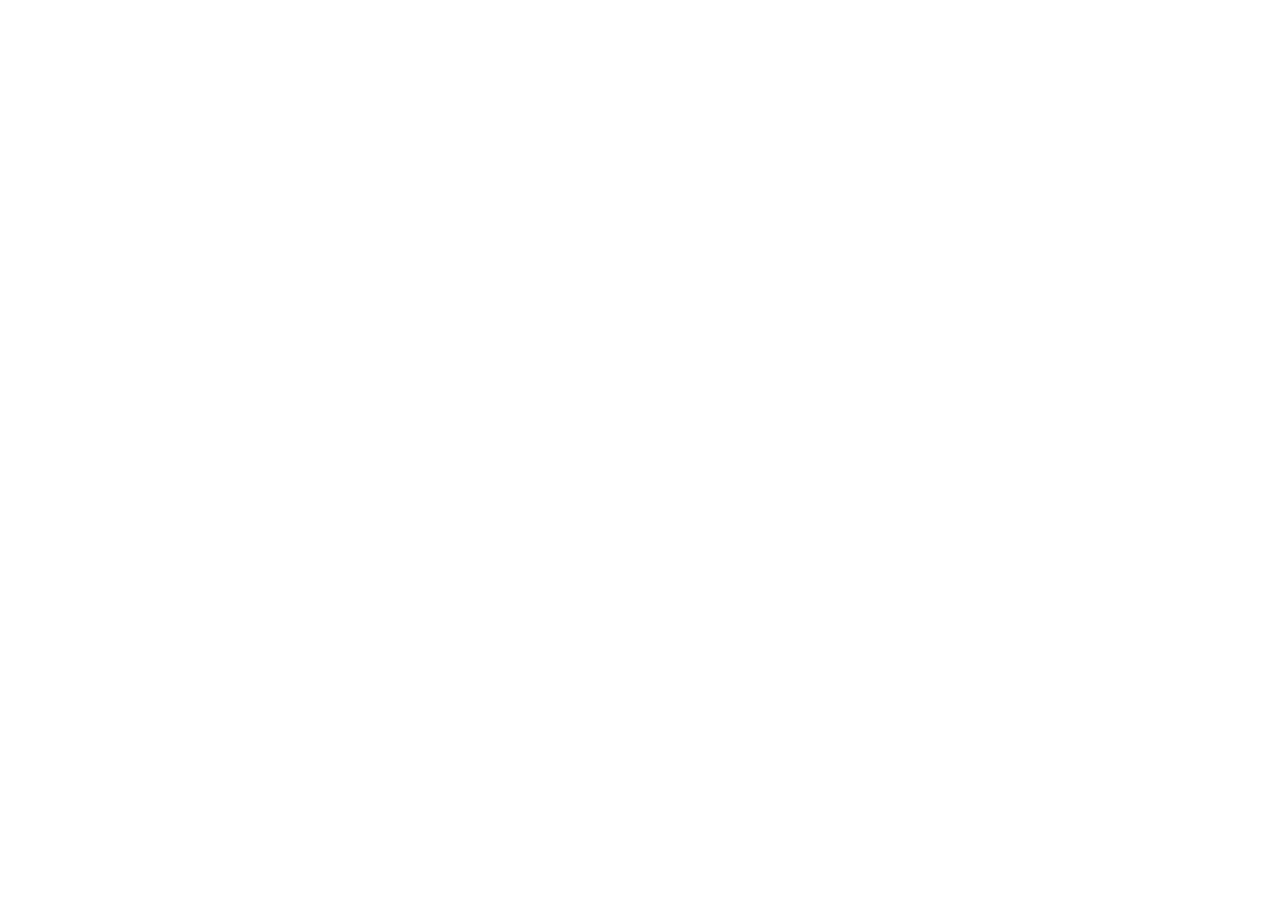
==== modules/panel/web/player.html @ 66902898 "feat: integrate rtp2httpd web player with offline embedded assets" ====
<!doctype html>
<html lang="en">
  <head>
    <meta charset="UTF-8" />
    <meta name="viewport" content="width=device-width, initial-scale=1.0, maximum-scale=1.0, user-scalable=no, viewport-fit=cover" />
    <meta name="mobile-web-app-capable" content="yes" />
    <meta name="apple-mobile-web-app-capable" content="yes" />
    <meta name="apple-mobile-web-app-status-bar-style" content="black-translucent" />
    <meta name="apple-mobile-web-app-title" content="IPTV 播放器" />
    <meta name="format-detection" content="telephone=no" />
    <base href="/" />
    <title>IPTV 网页播放器</title>
    <link rel="manifest" href="./player.webmanifest" crossorigin="use-credentials" />
    <link rel="icon" type="image/png" sizes="192x192" href="/assets/icon-192.png" />
    <meta name="theme-color" content="#0891b2" media="(prefers-color-scheme: light)" />
    <meta name="theme-color" content="#050b18" media="(prefers-color-scheme: dark)" />
    <link rel="apple-touch-icon" sizes="192x192" href="/assets/icon-192.png" />
    <script>
      (() => {
        const root = document.documentElement;
        const navigatorStandalone = navigator.standalone;
        const isStandalone =
          typeof navigatorStandalone === "boolean"
            ? navigatorStandalone
            : window.matchMedia("(display-mode: standalone)").matches;
        root.dataset.playerStandalone = isStandalone ? "true" : "false";

        const ua = navigator.userAgent;
        const deviceMemory = Number.isFinite(navigator.deviceMemory) ? navigator.deviceMemory : undefined;
        const hardwareConcurrency = Number.isFinite(navigator.hardwareConcurrency)
          ? navigator.hardwareConcurrency
          : undefined;
        const isLGWebOS =
          /(?:Web0S|webOS)/i.test(ua) || (/\bNetCast\b/i.test(ua) && /\b(?:SmartTV|Colt)\/[\d.]+/i.test(ua));
        const isAndroid = /Android|HarmonyOS|OpenHarmony/i.test(ua);
        const isAndroidTV =
          isAndroid && /\b(?:TV|SmartTV|GoogleTV|BRAVIA|SHIELD|MiTV|MIBOX)\b|\bAFT[A-Z0-9]+\b/i.test(ua);
        const isIOS =
          /iPhone|iPad|iPod|CPU (?:iPhone )?OS \d+[_\d]* like Mac OS X|EdgiOS|CriOS|FxiOS|OPiOS/.test(ua) ||
          (navigator.platform === "MacIntel" && navigator.maxTouchPoints > 1);
        const isOtherMobile = /Mobile|Tablet|Silk|Kindle|PlayBook/i.test(ua);

        root.dataset.playerPlatform = isLGWebOS
          ? "lg-webos"
          : isAndroidTV
            ? "android-tv"
            : isAndroid
              ? "android"
              : isIOS
                ? "ios"
                : isOtherMobile
                  ? "mobile"
                  : "desktop";

        let performanceTier = "capable";
        if (isLGWebOS || isAndroidTV) {
          performanceTier = "constrained";
        } else if (isAndroid) {
          const lowMemory = deviceMemory !== undefined && deviceMemory <= 4;
          const lowConcurrency = hardwareConcurrency !== undefined && hardwareConcurrency <= 4;
          if (lowMemory || lowConcurrency) performanceTier = "constrained";
        }
        root.dataset.performanceTier = performanceTier;

        let playerAppearance = root.dataset.performanceTier === "constrained" ? "simple" : "fancy";
        try {
          const storedPlayerAppearance = localStorage.getItem("rtp2httpd-player-appearance");
          if (storedPlayerAppearance === "fancy" || storedPlayerAppearance === "simple") {
            playerAppearance = storedPlayerAppearance;
          }
        } catch (error) {
          console.warn("Failed to apply stored player appearance early", error);
        }
        root.classList.toggle("player-theme-simple", playerAppearance === "simple");

        try {
          const storageKey = "rtp2httpd-player-theme";
          const stored = localStorage.getItem(storageKey);
          const theme = stored === "light" || stored === "dark" ? stored : "auto";
          const prefersDark = window.matchMedia("(prefers-color-scheme: dark)").matches;
          const isDark = theme === "dark" || (theme === "auto" && prefersDark);
          if (isDark) {
            root.classList.add("dark");
            root.style.colorScheme = "dark";
          } else {
            root.classList.remove("dark");
            root.style.colorScheme = "light";
          }
        } catch (error) {
          console.warn("Failed to apply stored theme early", error);
        }
      })();
    </script>
    <script type="module" crossorigin src="/assets/player-D-vVEnZr.js"></script>
    <link rel="modulepreload" crossorigin href="/assets/use-theme-Cq9Z6FDc.js">
    <link rel="stylesheet" crossorigin href="/assets/use-theme-2n_pANvX.css">
  </head>
  <body class="overflow-hidden bg-background text-foreground antialiased">
    <div id="root"></div>
  </body>
</html>
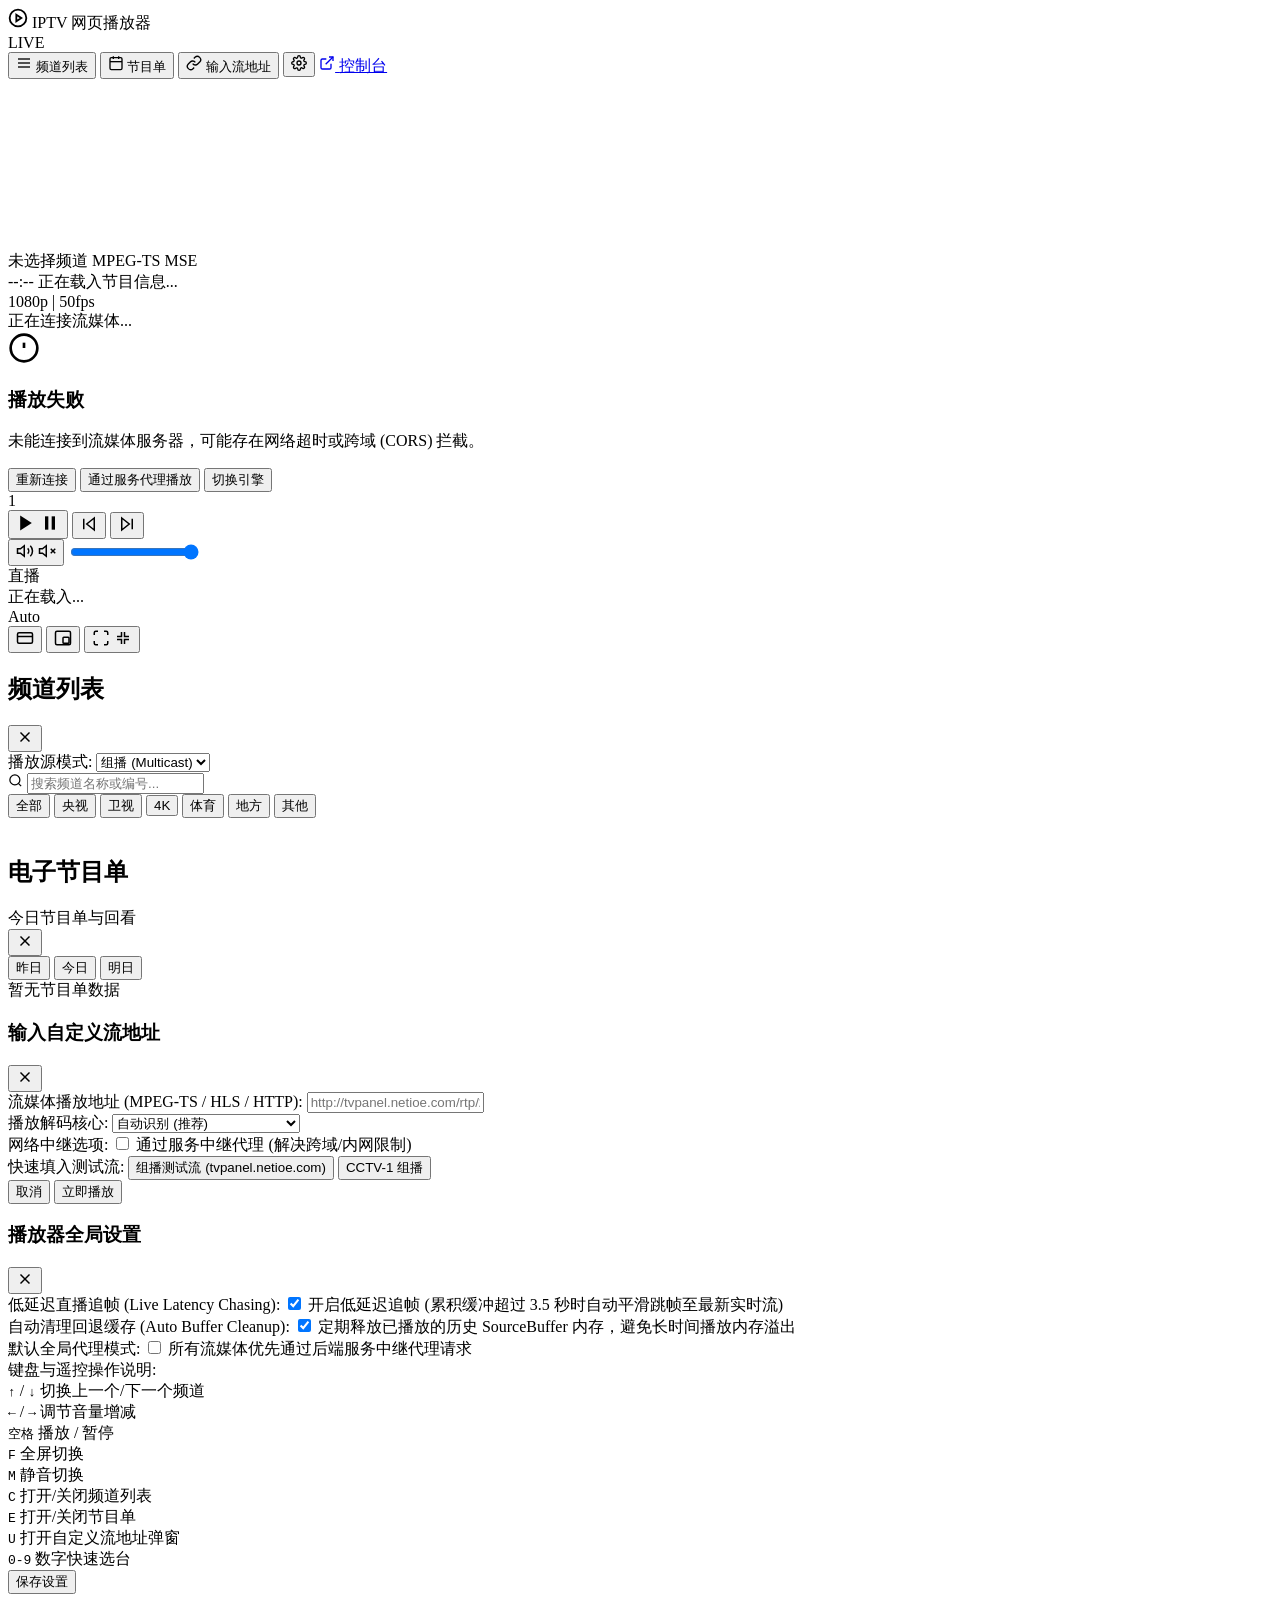
==== commit 3d853e26: "feat: implement native web player with mpeg-ts and hls playback support" ====
--- a/modules/panel/web/player.html
+++ b/modules/panel/web/player.html
@@ -1,101 +1,313 @@
-<!doctype html>
-<html lang="en">
-  <head>
-    <meta charset="UTF-8" />
-    <meta name="viewport" content="width=device-width, initial-scale=1.0, maximum-scale=1.0, user-scalable=no, viewport-fit=cover" />
-    <meta name="mobile-web-app-capable" content="yes" />
-    <meta name="apple-mobile-web-app-capable" content="yes" />
-    <meta name="apple-mobile-web-app-status-bar-style" content="black-translucent" />
-    <meta name="apple-mobile-web-app-title" content="IPTV 播放器" />
-    <meta name="format-detection" content="telephone=no" />
-    <base href="/" />
-    <title>IPTV 网页播放器</title>
-    <link rel="manifest" href="./player.webmanifest" crossorigin="use-credentials" />
-    <link rel="icon" type="image/png" sizes="192x192" href="/assets/icon-192.png" />
-    <meta name="theme-color" content="#0891b2" media="(prefers-color-scheme: light)" />
-    <meta name="theme-color" content="#050b18" media="(prefers-color-scheme: dark)" />
-    <link rel="apple-touch-icon" sizes="192x192" href="/assets/icon-192.png" />
-    <script>
-      (() => {
-        const root = document.documentElement;
-        const navigatorStandalone = navigator.standalone;
-        const isStandalone =
-          typeof navigatorStandalone === "boolean"
-            ? navigatorStandalone
-            : window.matchMedia("(display-mode: standalone)").matches;
-        root.dataset.playerStandalone = isStandalone ? "true" : "false";
-
-        const ua = navigator.userAgent;
-        const deviceMemory = Number.isFinite(navigator.deviceMemory) ? navigator.deviceMemory : undefined;
-        const hardwareConcurrency = Number.isFinite(navigator.hardwareConcurrency)
-          ? navigator.hardwareConcurrency
-          : undefined;
-        const isLGWebOS =
-          /(?:Web0S|webOS)/i.test(ua) || (/\bNetCast\b/i.test(ua) && /\b(?:SmartTV|Colt)\/[\d.]+/i.test(ua));
-        const isAndroid = /Android|HarmonyOS|OpenHarmony/i.test(ua);
-        const isAndroidTV =
-          isAndroid && /\b(?:TV|SmartTV|GoogleTV|BRAVIA|SHIELD|MiTV|MIBOX)\b|\bAFT[A-Z0-9]+\b/i.test(ua);
-        const isIOS =
-          /iPhone|iPad|iPod|CPU (?:iPhone )?OS \d+[_\d]* like Mac OS X|EdgiOS|CriOS|FxiOS|OPiOS/.test(ua) ||
-          (navigator.platform === "MacIntel" && navigator.maxTouchPoints > 1);
-        const isOtherMobile = /Mobile|Tablet|Silk|Kindle|PlayBook/i.test(ua);
-
-        root.dataset.playerPlatform = isLGWebOS
-          ? "lg-webos"
-          : isAndroidTV
-            ? "android-tv"
-            : isAndroid
-              ? "android"
-              : isIOS
-                ? "ios"
-                : isOtherMobile
-                  ? "mobile"
-                  : "desktop";
-
-        let performanceTier = "capable";
-        if (isLGWebOS || isAndroidTV) {
-          performanceTier = "constrained";
-        } else if (isAndroid) {
-          const lowMemory = deviceMemory !== undefined && deviceMemory <= 4;
-          const lowConcurrency = hardwareConcurrency !== undefined && hardwareConcurrency <= 4;
-          if (lowMemory || lowConcurrency) performanceTier = "constrained";
-        }
-        root.dataset.performanceTier = performanceTier;
-
-        let playerAppearance = root.dataset.performanceTier === "constrained" ? "simple" : "fancy";
-        try {
-          const storedPlayerAppearance = localStorage.getItem("rtp2httpd-player-appearance");
-          if (storedPlayerAppearance === "fancy" || storedPlayerAppearance === "simple") {
-            playerAppearance = storedPlayerAppearance;
-          }
-        } catch (error) {
-          console.warn("Failed to apply stored player appearance early", error);
-        }
-        root.classList.toggle("player-theme-simple", playerAppearance === "simple");
-
-        try {
-          const storageKey = "rtp2httpd-player-theme";
-          const stored = localStorage.getItem(storageKey);
-          const theme = stored === "light" || stored === "dark" ? stored : "auto";
-          const prefersDark = window.matchMedia("(prefers-color-scheme: dark)").matches;
-          const isDark = theme === "dark" || (theme === "auto" && prefersDark);
-          if (isDark) {
-            root.classList.add("dark");
-            root.style.colorScheme = "dark";
-          } else {
-            root.classList.remove("dark");
-            root.style.colorScheme = "light";
-          }
-        } catch (error) {
-          console.warn("Failed to apply stored theme early", error);
-        }
-      })();
-    </script>
-    <script type="module" crossorigin src="/assets/player-D-vVEnZr.js"></script>
-    <link rel="modulepreload" crossorigin href="/assets/use-theme-Cq9Z6FDc.js">
-    <link rel="stylesheet" crossorigin href="/assets/use-theme-2n_pANvX.css">
-  </head>
-  <body class="overflow-hidden bg-background text-foreground antialiased">
-    <div id="root"></div>
-  </body>
+<!DOCTYPE html>
+<html lang="zh-CN">
+<head>
+  <meta charset="UTF-8">
+  <meta name="viewport" content="width=device-width, initial-scale=1.0, maximum-scale=1.0, user-scalable=no, viewport-fit=cover">
+  <meta name="apple-mobile-web-app-capable" content="yes">
+  <meta name="apple-mobile-web-app-status-bar-style" content="black-translucent">
+  <meta name="theme-color" content="#090d16">
+  <title>IPTV 网页播放器</title>
+  <link rel="stylesheet" href="/player.css">
+  <script src="/mpegts.min.js"></script>
+  <script src="/hls.min.js"></script>
+  <script src="/player.js" defer></script>
+</head>
+<body class="player-body">
+  <header class="player-header">
+    <div class="header-left">
+      <div class="brand">
+        <span class="brand-icon">
+          <svg width="20" height="20" viewBox="0 0 24 24" fill="none" stroke="currentColor" stroke-width="2.2"><circle cx="12" cy="12" r="10"/><polygon points="10 8 16 12 10 16 10 8"/></svg>
+        </span>
+        <span class="brand-text">IPTV 网页播放器</span>
+      </div>
+      <div class="live-pill">
+        <span class="live-dot"></span>
+        <span class="live-text">LIVE</span>
+      </div>
+    </div>
+    <div class="header-right">
+      <button id="btn-toggle-channels" class="btn-header" title="频道列表 (快捷键: C)">
+        <svg width="16" height="16" viewBox="0 0 24 24" fill="none" stroke="currentColor" stroke-width="2"><line x1="3" y1="12" x2="21" y2="12"/><line x1="3" y1="6" x2="21" y2="6"/><line x1="3" y1="18" x2="21" y2="18"/></svg>
+        <span>频道列表</span>
+      </button>
+      <button id="btn-toggle-epg" class="btn-header" title="电子节目单 (快捷键: E)">
+        <svg width="16" height="16" viewBox="0 0 24 24" fill="none" stroke="currentColor" stroke-width="2"><rect x="3" y="4" width="18" height="18" rx="2" ry="2"/><line x1="16" y1="2" x2="16" y2="6"/><line x1="8" y1="2" x2="8" y2="6"/><line x1="3" y1="10" x2="21" y2="10"/></svg>
+        <span>节目单</span>
+      </button>
+      <button id="btn-open-stream-modal" class="btn-header accent" title="输入自定义流地址 (快捷键: U)">
+        <svg width="16" height="16" viewBox="0 0 24 24" fill="none" stroke="currentColor" stroke-width="2"><path d="M10 13a5 5 0 0 0 7.54.54l3-3a5 5 0 0 0-7.07-7.07l-1.72 1.71"/><path d="M14 11a5 5 0 0 0-7.54-.54l-3 3a5 5 0 0 0 7.07 7.07l1.71-1.71"/></svg>
+        <span>输入流地址</span>
+      </button>
+      <button id="btn-open-settings" class="btn-header" title="播放设置">
+        <svg width="16" height="16" viewBox="0 0 24 24" fill="none" stroke="currentColor" stroke-width="2"><circle cx="12" cy="12" r="3"/><path d="M19.4 15a1.65 1.65 0 0 0 .33 1.82l.06.06a2 2 0 0 1 0 2.83 2 2 0 0 1-2.83 0l-.06-.06a1.65 1.65 0 0 0-1.82-.33 1.65 1.65 0 0 0-1 1.51V21a2 2 0 0 1-2 2 2 2 0 0 1-2-2v-.09A1.65 1.65 0 0 0 9 19.4a1.65 1.65 0 0 0-1.82.33l-.06.06a2 2 0 0 1-2.83 0 2 2 0 0 1 0-2.83l.06-.06a1.65 1.65 0 0 0 .33-1.82 1.65 1.65 0 0 0-1.51-1H3a2 2 0 0 1-2-2 2 2 0 0 1 2-2h.09A1.65 1.65 0 0 0 4.6 9a1.65 1.65 0 0 0-.33-1.82l-.06-.06a2 2 0 0 1 0-2.83 2 2 0 0 1 2.83 0l.06.06a1.65 1.65 0 0 0 1.82.33H9a1.65 1.65 0 0 0 1-1.51V3a2 2 0 0 1 2-2 2 2 0 0 1 2 2v.09a1.65 1.65 0 0 0 1 1.51 1.65 1.65 0 0 0 1.82-.33l.06-.06a2 2 0 0 1 2.83 0 2 2 0 0 1 0 2.83l-.06.06a1.65 1.65 0 0 0-.33 1.82V9a1.65 1.65 0 0 0 1.51 1H21a2 2 0 0 1 2 2 2 2 0 0 1-2 2h-.09a1.65 1.65 0 0 0-1.51 1z"/></svg>
+      </button>
+      <a href="/" class="btn-header" title="返回管理控制台">
+        <svg width="16" height="16" viewBox="0 0 24 24" fill="none" stroke="currentColor" stroke-width="2"><path d="M18 13v6a2 2 0 0 1-2 2H5a2 2 0 0 1-2-2V8a2 2 0 0 1 2-2h6"/><polyline points="15 3 21 3 21 9"/><line x1="10" y1="14" x2="21" y2="3"/></svg>
+        <span>控制台</span>
+      </a>
+    </div>
+  </header>
+
+  <main class="player-main">
+    <div id="video-wrapper" class="video-wrapper aspect-contain">
+      <video id="video" playsinline webkit-playsinline></video>
+
+      <!-- OSD Banner -->
+      <div id="osd" class="osd-banner">
+        <div class="osd-left">
+          <div id="osd-logo-box" class="osd-logo-box">
+            <img id="osd-logo" class="osd-logo" alt="" src="">
+          </div>
+          <div class="osd-info">
+            <div class="osd-channel-line">
+              <span id="osd-number" class="osd-number"></span>
+              <span id="osd-name" class="osd-name">未选择频道</span>
+              <span id="osd-tag" class="osd-tag">MPEG-TS MSE</span>
+            </div>
+            <div class="osd-program-line">
+              <span id="osd-program-time" class="osd-program-time">--:--</span>
+              <span id="osd-program-title" class="osd-program-title">正在载入节目信息...</span>
+            </div>
+            <div class="osd-progress-bar"><div id="osd-progress-inner" class="osd-progress-inner"></div></div>
+          </div>
+        </div>
+        <div class="osd-right">
+          <div id="osd-stats" class="osd-stats-badge">1080p | 50fps</div>
+        </div>
+      </div>
+
+      <!-- Loading Spinner -->
+      <div id="loading-spinner" class="loading-overlay hidden">
+        <div class="spinner"></div>
+        <span id="loading-text" class="loading-text">正在连接流媒体...</span>
+      </div>
+
+      <!-- Error / Diagnostic Dialog -->
+      <div id="error-dialog" class="error-overlay hidden">
+        <div class="error-card">
+          <div class="error-icon">
+            <svg width="32" height="32" viewBox="0 0 24 24" fill="none" stroke="currentColor" stroke-width="2"><circle cx="12" cy="12" r="10"/><line x1="12" y1="8" x2="12" y2="12"/><line x1="12" y1="16" x2="12.01" y2="16"/></svg>
+          </div>
+          <h3 id="error-title" class="error-title">播放失败</h3>
+          <p id="error-message" class="error-message">未能连接到流媒体服务器，可能存在网络超时或跨域 (CORS) 拦截。</p>
+          <div class="error-actions">
+            <button id="btn-error-retry" class="btn-action primary">重新连接</button>
+            <button id="btn-error-proxy" class="btn-action accent">通过服务代理播放</button>
+            <button id="btn-error-engine" class="btn-action secondary">切换引擎</button>
+          </div>
+        </div>
+      </div>
+
+      <!-- Channel Dial Overlay (e.g. typing 1 2) -->
+      <div id="dial-overlay" class="dial-overlay hidden">
+        <span id="dial-number" class="dial-number">1</span>
+      </div>
+
+      <!-- In-video Controls Bar -->
+      <div id="controls-bar" class="controls-bar">
+        <div class="controls-left">
+          <button id="btn-play-pause" class="btn-ctrl" title="播放/暂停 (空格)">
+            <svg id="icon-play" width="20" height="20" viewBox="0 0 24 24" fill="currentColor"><polygon points="5 3 19 12 5 21 5 3"/></svg>
+            <svg id="icon-pause" width="20" height="20" viewBox="0 0 24 24" fill="currentColor" class="hidden"><rect x="6" y="4" width="4" height="16"/><rect x="14" y="4" width="4" height="16"/></svg>
+          </button>
+          <button id="btn-prev-channel" class="btn-ctrl" title="上一频道 (↑ / PgUp)">
+            <svg width="18" height="18" viewBox="0 0 24 24" fill="none" stroke="currentColor" stroke-width="2"><polygon points="19 20 9 12 19 4 19 20"/><line x1="5" y1="19" x2="5" y2="5"/></svg>
+          </button>
+          <button id="btn-next-channel" class="btn-ctrl" title="下一频道 (↓ / PgDn)">
+            <svg width="18" height="18" viewBox="0 0 24 24" fill="none" stroke="currentColor" stroke-width="2"><polygon points="5 4 15 12 5 20 5 4"/><line x1="19" y1="5" x2="19" y2="19"/></svg>
+          </button>
+          <div class="volume-group">
+            <button id="btn-mute" class="btn-ctrl" title="静音/取消静音 (M)">
+              <svg id="icon-vol-high" width="18" height="18" viewBox="0 0 24 24" fill="none" stroke="currentColor" stroke-width="2"><polygon points="11 5 6 9 2 9 2 15 6 15 11 19 11 5"/><path d="M19.07 4.93a10 10 0 0 1 0 14.14M15.54 8.46a5 5 0 0 1 0 7.07"/></svg>
+              <svg id="icon-vol-mute" width="18" height="18" viewBox="0 0 24 24" fill="none" stroke="currentColor" stroke-width="2" class="hidden"><polygon points="11 5 6 9 2 9 2 15 6 15 11 19 11 5"/><line x1="23" y1="9" x2="17" y2="15"/><line x1="17" y1="9" x2="23" y2="15"/></svg>
+            </button>
+            <input id="volume-slider" type="range" min="0" max="1" step="0.05" value="1" class="volume-slider" title="音量 (← / →)">
+          </div>
+          <div class="ctrl-live-tag">
+            <span class="live-dot"></span>
+            <span>直播</span>
+          </div>
+        </div>
+
+        <div class="controls-center">
+          <div id="ctrl-current-title" class="ctrl-title" title="点击显示 OSD">正在载入...</div>
+        </div>
+
+        <div class="controls-right">
+          <div id="stats-pill" class="ctrl-pill" title="当前引擎与分辨率">Auto</div>
+          <button id="btn-aspect" class="btn-ctrl" title="画面比例 (自适应/16:9/4:3/填满)">
+            <svg width="18" height="18" viewBox="0 0 24 24" fill="none" stroke="currentColor" stroke-width="2"><rect x="2" y="5" width="20" height="14" rx="2"/><line x1="2" y1="10" x2="22" y2="10"/></svg>
+          </button>
+          <button id="btn-pip" class="btn-ctrl" title="画中画 (P)">
+            <svg width="18" height="18" viewBox="0 0 24 24" fill="none" stroke="currentColor" stroke-width="2"><rect x="2" y="3" width="20" height="18" rx="2"/><rect x="12" y="11" width="8" height="8" rx="1"/></svg>
+          </button>
+          <button id="btn-fullscreen" class="btn-ctrl" title="全屏 (F)">
+            <svg id="icon-fs-enter" width="18" height="18" viewBox="0 0 24 24" fill="none" stroke="currentColor" stroke-width="2"><path d="M8 3H5a2 2 0 0 0-2 2v3m18 0V5a2 2 0 0 0-2-2h-3m0 18h3a2 2 0 0 0 2-2v-3M3 16v3a2 2 0 0 0 2 2h3"/></svg>
+            <svg id="icon-fs-exit" width="18" height="18" viewBox="0 0 24 24" fill="none" stroke="currentColor" stroke-width="2" class="hidden"><path d="M4 14h6v6m10-10h-6V4m0 16v-6h6M4 10h6V4"/></svg>
+          </button>
+        </div>
+      </div>
+    </div>
+
+    <!-- Channel Drawer -->
+    <aside id="channel-drawer" class="drawer drawer-channels">
+      <div class="drawer-header">
+        <div class="drawer-title-row">
+          <h2 class="drawer-title">频道列表</h2>
+          <button id="btn-close-channels" class="btn-icon" title="关闭 (Esc)">
+            <svg width="18" height="18" viewBox="0 0 24 24" fill="none" stroke="currentColor" stroke-width="2"><line x1="18" y1="6" x2="6" y2="18"/><line x1="6" y1="6" x2="18" y2="18"/></svg>
+          </button>
+        </div>
+        <div class="channel-mode-row">
+          <label class="mode-label">播放源模式:</label>
+          <select id="select-play-mode" class="select-mode">
+            <option value="multicast">组播 (Multicast)</option>
+            <option value="http">HTTP 直播</option>
+            <option value="unicast">单播 (Unicast)</option>
+          </select>
+        </div>
+        <div class="search-box">
+          <svg class="search-icon" width="15" height="15" viewBox="0 0 24 24" fill="none" stroke="currentColor" stroke-width="2"><circle cx="11" cy="11" r="8"/><line x1="21" y1="21" x2="16.65" y2="16.65"/></svg>
+          <input id="channel-search" type="search" placeholder="搜索频道名称或编号..." class="search-input">
+        </div>
+        <div id="category-tabs" class="category-tabs">
+          <button class="tab-btn active" data-group="all">全部</button>
+          <button class="tab-btn" data-group="cctv">央视</button>
+          <button class="tab-btn" data-group="weishi">卫视</button>
+          <button class="tab-btn" data-group="4k">4K</button>
+          <button class="tab-btn" data-group="sports">体育</button>
+          <button class="tab-btn" data-group="local">地方</button>
+          <button class="tab-btn" data-group="other">其他</button>
+        </div>
+      </div>
+      <div id="channel-list" class="channel-list">
+        <!-- Rendered channel cards -->
+      </div>
+    </aside>
+
+    <!-- EPG Drawer -->
+    <aside id="epg-drawer" class="drawer drawer-epg">
+      <div class="drawer-header">
+        <div class="drawer-title-row">
+          <div class="epg-channel-header">
+            <img id="epg-header-logo" class="epg-header-logo" alt="" src="">
+            <div>
+              <h2 id="epg-header-name" class="drawer-title">电子节目单</h2>
+              <span id="epg-header-sub" class="drawer-sub">今日节目单与回看</span>
+            </div>
+          </div>
+          <button id="btn-close-epg" class="btn-icon" title="关闭 (Esc)">
+            <svg width="18" height="18" viewBox="0 0 24 24" fill="none" stroke="currentColor" stroke-width="2"><line x1="18" y1="6" x2="6" y2="18"/><line x1="6" y1="6" x2="18" y2="18"/></svg>
+          </button>
+        </div>
+        <div id="epg-date-tabs" class="category-tabs">
+          <button class="tab-btn" data-day="-1">昨日</button>
+          <button class="tab-btn active" data-day="0">今日</button>
+          <button class="tab-btn" data-day="1">明日</button>
+        </div>
+      </div>
+      <div id="epg-program-list" class="epg-list">
+        <div class="empty-hint">暂无节目单数据</div>
+      </div>
+    </aside>
+  </main>
+
+  <!-- Custom Stream URL Modal -->
+  <div id="stream-modal" class="modal-backdrop hidden">
+    <div class="modal-card">
+      <div class="modal-header">
+        <h3 class="modal-title">输入自定义流地址</h3>
+        <button id="btn-close-stream-modal" class="btn-icon">
+          <svg width="18" height="18" viewBox="0 0 24 24" fill="none" stroke="currentColor" stroke-width="2"><line x1="18" y1="6" x2="6" y2="18"/><line x1="6" y1="6" x2="18" y2="18"/></svg>
+        </button>
+      </div>
+      <div class="modal-body">
+        <div class="form-item">
+          <label class="form-label" for="input-stream-url">流媒体播放地址 (MPEG-TS / HLS / HTTP):</label>
+          <input id="input-stream-url" type="text" class="form-input" placeholder="http://tvpanel.netioe.com/rtp/233.18.204.215:5140?fcc=124.75.26.151%3A15970">
+        </div>
+        <div class="form-row">
+          <div class="form-item flex-1">
+            <label class="form-label" for="select-stream-engine">播放解码核心:</label>
+            <select id="select-stream-engine" class="form-select">
+              <option value="auto">自动识别 (推荐)</option>
+              <option value="mpegts">MPEG-TS MSE (组播/TS流)</option>
+              <option value="hls">HLS 流媒体 (.m3u8)</option>
+              <option value="native">浏览器原生 HTML5</option>
+            </select>
+          </div>
+          <div class="form-item flex-1">
+            <label class="form-label" for="chk-stream-proxy">网络中继选项:</label>
+            <label class="chk-label">
+              <input id="chk-stream-proxy" type="checkbox">
+              <span>通过服务中继代理 (解决跨域/内网限制)</span>
+            </label>
+          </div>
+        </div>
+        <div class="form-presets">
+          <span class="preset-label">快速填入测试流:</span>
+          <button id="btn-preset-user" class="btn-preset">组播测试流 (tvpanel.netioe.com)</button>
+          <button id="btn-preset-cctv1" class="btn-preset">CCTV-1 组播</button>
+        </div>
+      </div>
+      <div class="modal-footer">
+        <button id="btn-cancel-stream" class="btn-action secondary">取消</button>
+        <button id="btn-play-custom-stream" class="btn-action primary">立即播放</button>
+      </div>
+    </div>
+  </div>
+
+  <!-- Settings Modal -->
+  <div id="settings-modal" class="modal-backdrop hidden">
+    <div class="modal-card">
+      <div class="modal-header">
+        <h3 class="modal-title">播放器全局设置</h3>
+        <button id="btn-close-settings" class="btn-icon">
+          <svg width="18" height="18" viewBox="0 0 24 24" fill="none" stroke="currentColor" stroke-width="2"><line x1="18" y1="6" x2="6" y2="18"/><line x1="6" y1="6" x2="18" y2="18"/></svg>
+        </button>
+      </div>
+      <div class="modal-body">
+        <div class="form-item">
+          <label class="form-label">低延迟直播追帧 (Live Latency Chasing):</label>
+          <label class="chk-label">
+            <input id="chk-opt-lowlatency" type="checkbox" checked>
+            <span>开启低延迟追帧 (累积缓冲超过 3.5 秒时自动平滑跳帧至最新实时流)</span>
+          </label>
+        </div>
+        <div class="form-item">
+          <label class="form-label">自动清理回退缓存 (Auto Buffer Cleanup):</label>
+          <label class="chk-label">
+            <input id="chk-opt-cleanup" type="checkbox" checked>
+            <span>定期释放已播放的历史 SourceBuffer 内存，避免长时间播放内存溢出</span>
+          </label>
+        </div>
+        <div class="form-item">
+          <label class="form-label">默认全局代理模式:</label>
+          <label class="chk-label">
+            <input id="chk-opt-global-proxy" type="checkbox">
+            <span>所有流媒体优先通过后端服务中继代理请求</span>
+          </label>
+        </div>
+        <div class="form-item">
+          <label class="form-label">键盘与遥控操作说明:</label>
+          <div class="shortcut-grid">
+            <div><kbd>↑</kbd> / <kbd>↓</kbd> 切换上一个/下一个频道</div>
+            <div><kbd>←</kbd> / <kbd>→</kbd> 调节音量增减</div>
+            <div><kbd>空格</kbd> 播放 / 暂停</div>
+            <div><kbd>F</kbd> 全屏切换</div>
+            <div><kbd>M</kbd> 静音切换</div>
+            <div><kbd>C</kbd> 打开/关闭频道列表</div>
+            <div><kbd>E</kbd> 打开/关闭节目单</div>
+            <div><kbd>U</kbd> 打开自定义流地址弹窗</div>
+            <div><kbd>0-9</kbd> 数字快速选台</div>
+          </div>
+        </div>
+      </div>
+      <div class="modal-footer">
+        <button id="btn-save-settings" class="btn-action primary">保存设置</button>
+      </div>
+    </div>
+  </div>
+</body>
 </html>
